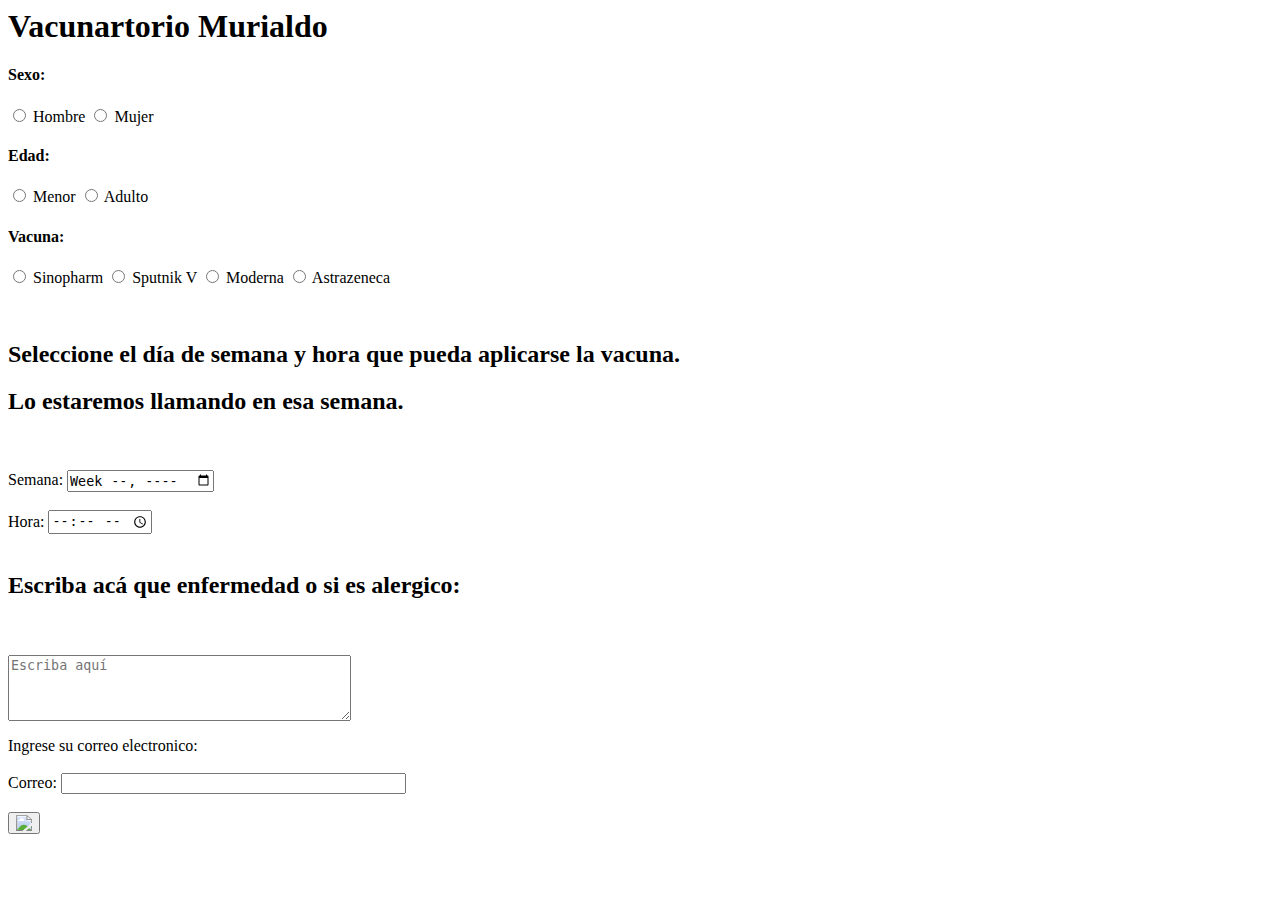
==== index.html @ 55e32e76 "Update index.html" ====
<html>
  <link rel="stylesheet" type="text/css" href="estilos.css">
    <head>
    <h1>Vacunartorio Murialdo</h1>
    </head>
<body>
    <p><h4>Sexo:</h4>
  <input type="radio" name="hm" value="h" required> Hombre
  <input type="radio" name="hm" value="m"> Mujer
</p>

<p><h4>Edad:</h4>
  <input type="radio" name="edad" value="menor"> Menor
  <input type="radio" name="edad" value="adulto" required> Adulto
</p>

<p><h4>Vacuna:</h4>
    <input type="radio" name="vacuna" value="Sinopharm"> Sinopharm
    <input type="radio" name="vacuna" value="Sputnik V"> Sputnik V
    <input type="radio" name="vacuna" value="Moderna"> Moderna
    <input type="radio" name="vacuna" value="Astrazeneca"> Astrazeneca
</p>
<p>
    <br>
    <h2>Seleccione el día de semana y hora que pueda aplicarse la vacuna.</h2>
<h2>Lo estaremos llamando en esa semana.</h2><br><br>
    Semana: <input type="week" name="semana"><br><br>
    Hora: <input type="time" name="hora"> <br>
<br>
<h2>Escriba acá que enfermedad o si es alergico:</h2> <br> <br>
    <textarea name="texto" rows="4" cols="40"placeholder= "Escriba aquí"></textarea> 
</p>
  Ingrese su correo electronico: <br> <br>
  Correo: <input type="email" name="correo" size="40">
  <br><br>
  <button type="submit">
    <img src="https://icon-library.com/images/redo-512.png"
    Enviar
  </button>
</body>

</html>
---- estilos.css ----
body{
    background-image: url ("http://msptucuman.gov.ar/wordpress/wp-content/uploads/2015/01/MG_2408.jpg");
}
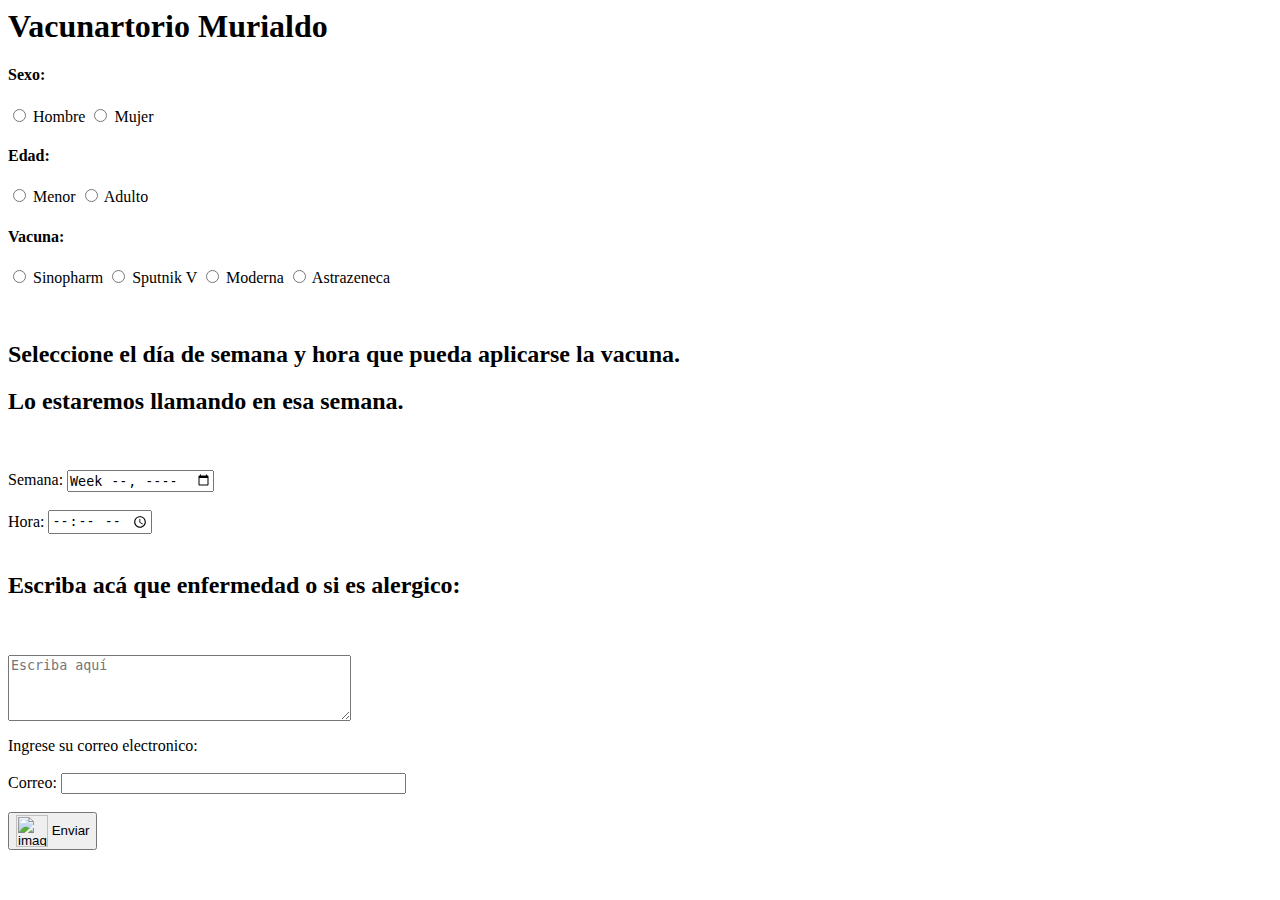
==== commit 681b5563: "Update index.html" ====
--- a/index.html
+++ b/index.html
@@ -34,7 +34,7 @@
   Correo: <input type="email" name="correo" size="40">
   <br><br>
   <button type="submit">
-    <img src="https://icon-library.com/images/redo-512.png"
+    <img src="https://icon-library.com/images/redo-512.png" alt="imagen" width="32" height="32" style="vertical-align: middle">
     Enviar
   </button>
 </body>
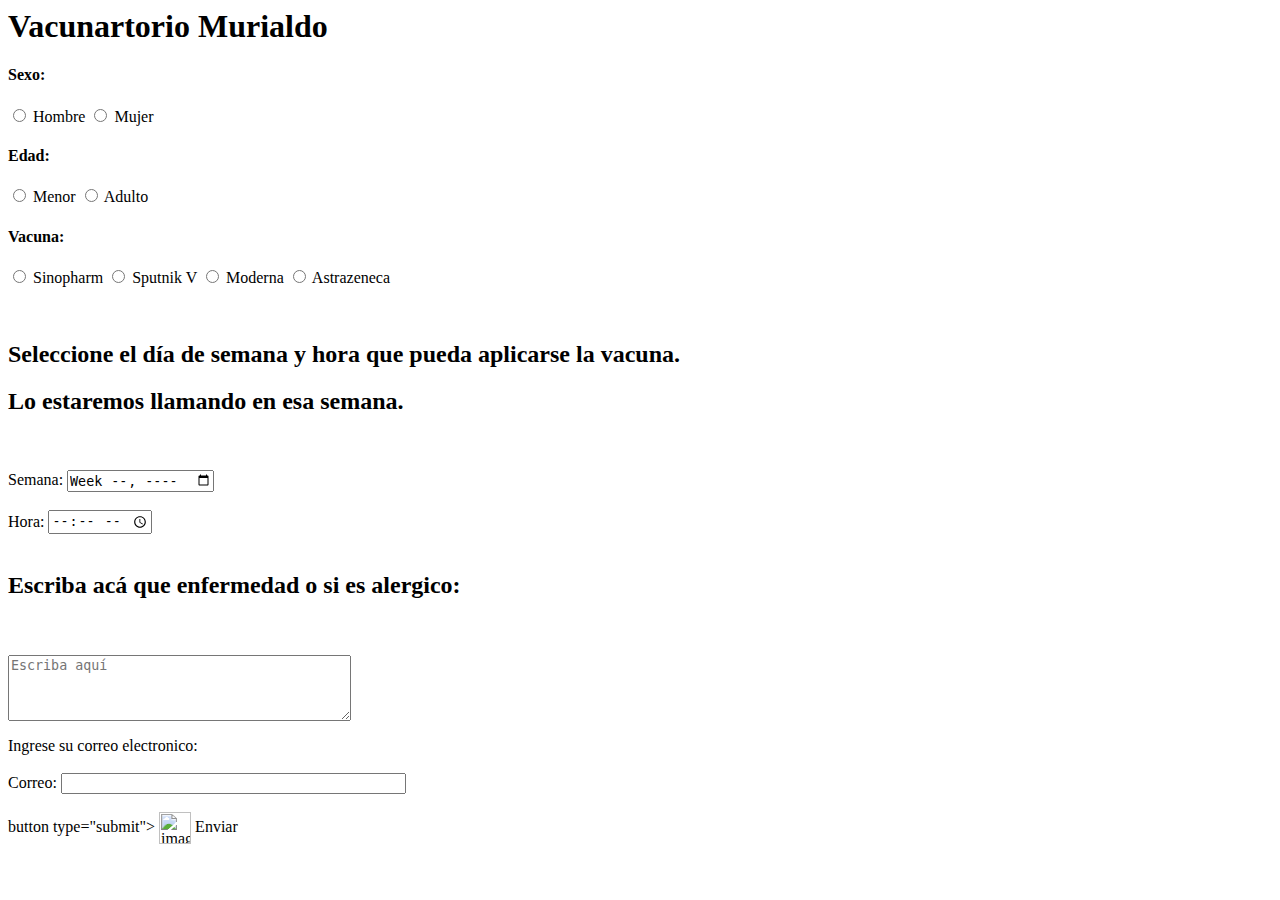
==== commit 3c055858: "Update index.html" ====
--- a/index.html
+++ b/index.html
@@ -33,10 +33,10 @@
   Ingrese su correo electronico: <br> <br>
   Correo: <input type="email" name="correo" size="40">
   <br><br>
-  <button type="submit">
-    <img src="https://icon-library.com/images/redo-512.png" alt="imagen" width="32" height="32" style="vertical-align: middle">
-    Enviar
-  </button>
+button type="submit">
+  <img src="https://icon-library.com/images/redo-512.png" alt="imagen" width="32" height="32" style="vertical-align: middle">
+  Enviar
+</button>
 </body>
 
 </html>
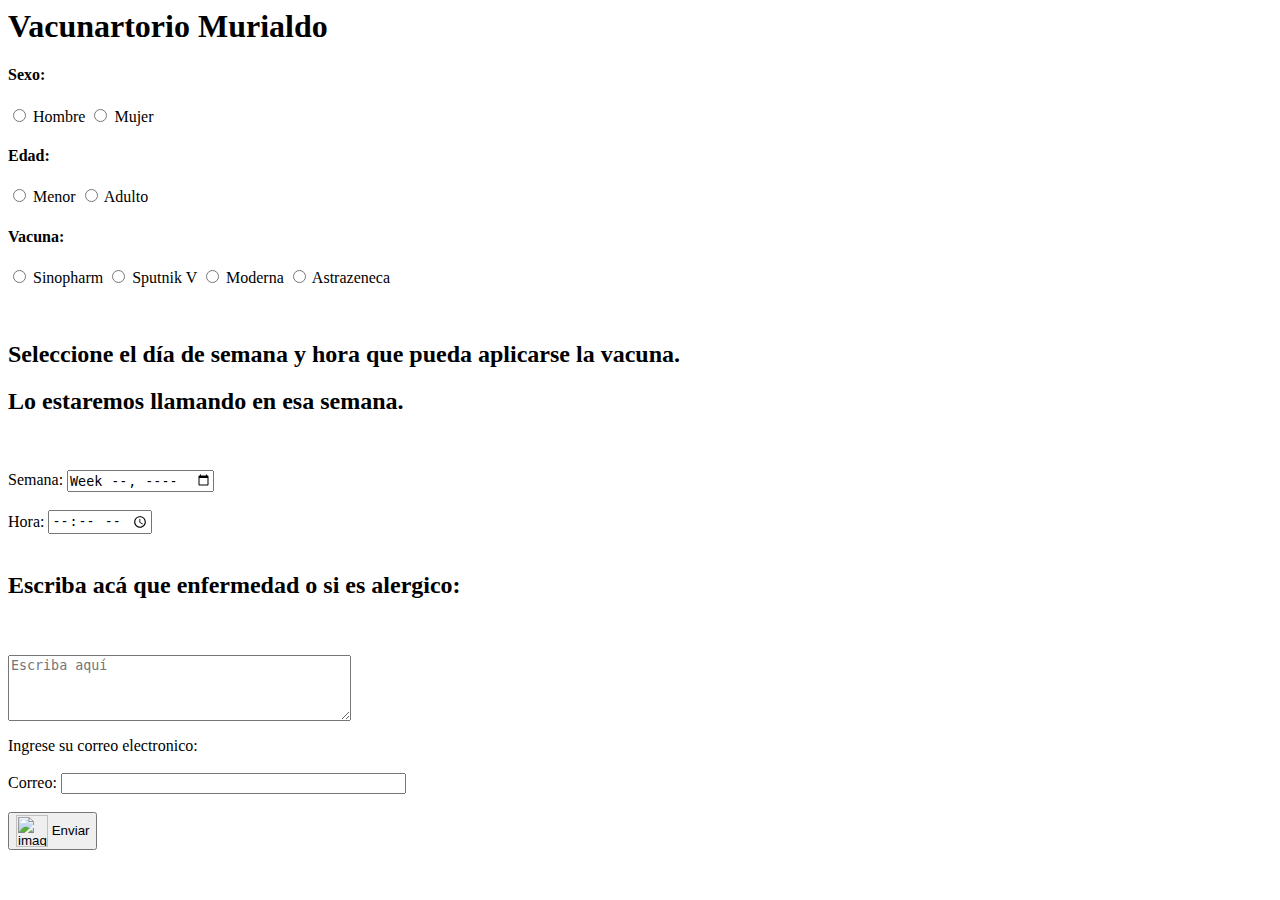
==== commit 1810e730: "Update index.html" ====
--- a/index.html
+++ b/index.html
@@ -33,7 +33,7 @@
   Ingrese su correo electronico: <br> <br>
   Correo: <input type="email" name="correo" size="40">
   <br><br>
-button type="submit">
+<button type="submit">
   <img src="https://icon-library.com/images/redo-512.png" alt="imagen" width="32" height="32" style="vertical-align: middle">
   Enviar
 </button>
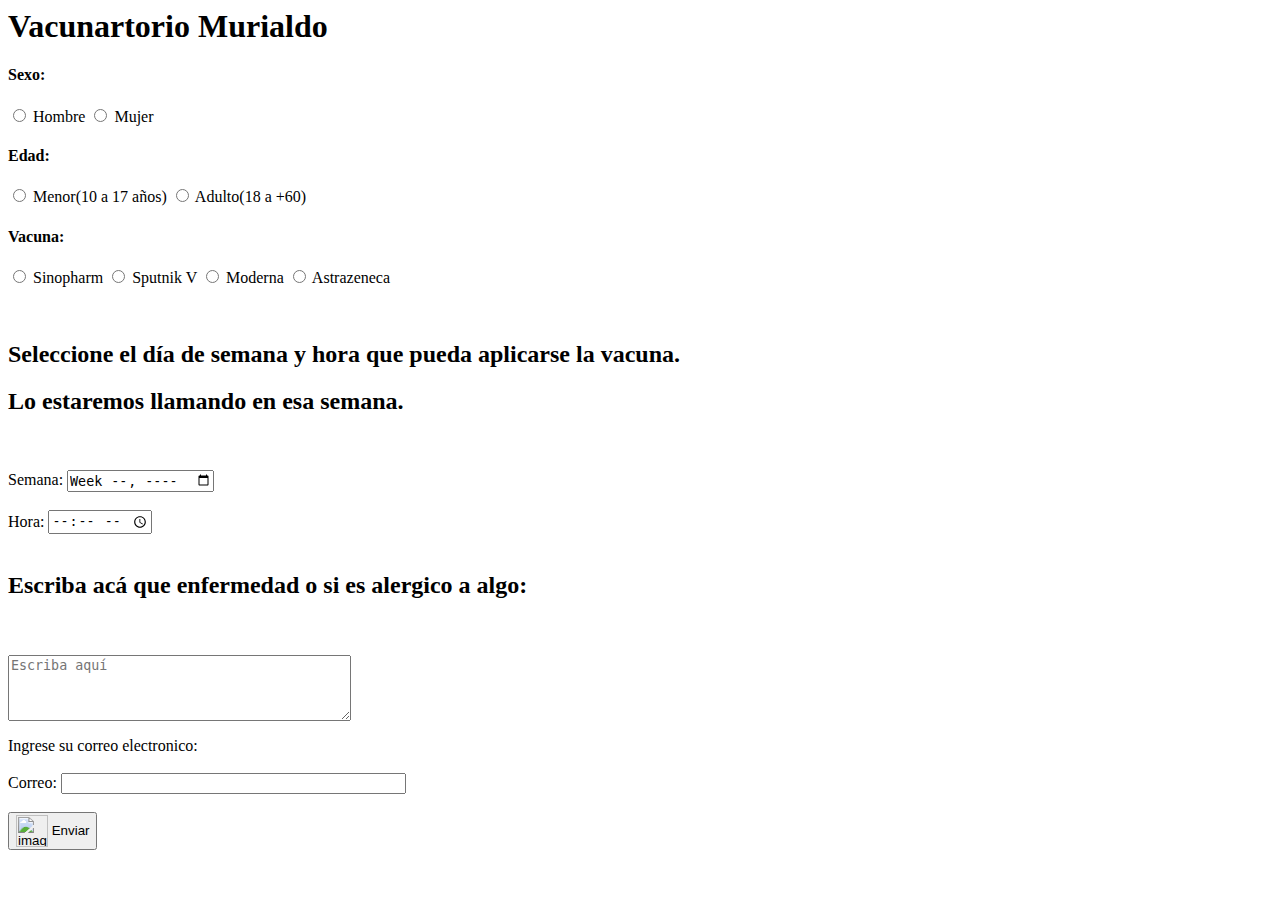
==== commit 99b74d22: "Update index.html" ====
--- a/index.html
+++ b/index.html
@@ -10,8 +10,8 @@
 </p>
 
 <p><h4>Edad:</h4>
-  <input type="radio" name="edad" value="menor"> Menor
-  <input type="radio" name="edad" value="adulto" required> Adulto
+  <input type="radio" name="edad" value="menor"> Menor(10 a 17 años)
+  <input type="radio" name="edad" value="adulto" required> Adulto(18 a +60)
 </p>
 
 <p><h4>Vacuna:</h4>
@@ -27,13 +27,13 @@
     Semana: <input type="week" name="semana"><br><br>
     Hora: <input type="time" name="hora"> <br>
 <br>
-<h2>Escriba acá que enfermedad o si es alergico:</h2> <br> <br>
+<h2>Escriba acá que enfermedad o si es alergico a algo:</h2> <br> <br>
     <textarea name="texto" rows="4" cols="40"placeholder= "Escriba aquí"></textarea> 
 </p>
   Ingrese su correo electronico: <br> <br>
   Correo: <input type="email" name="correo" size="40">
   <br><br>
-<button type="submit">
+<button>
   <img src="https://icon-library.com/images/redo-512.png" alt="imagen" width="32" height="32" style="vertical-align: middle">
   Enviar
 </button>
